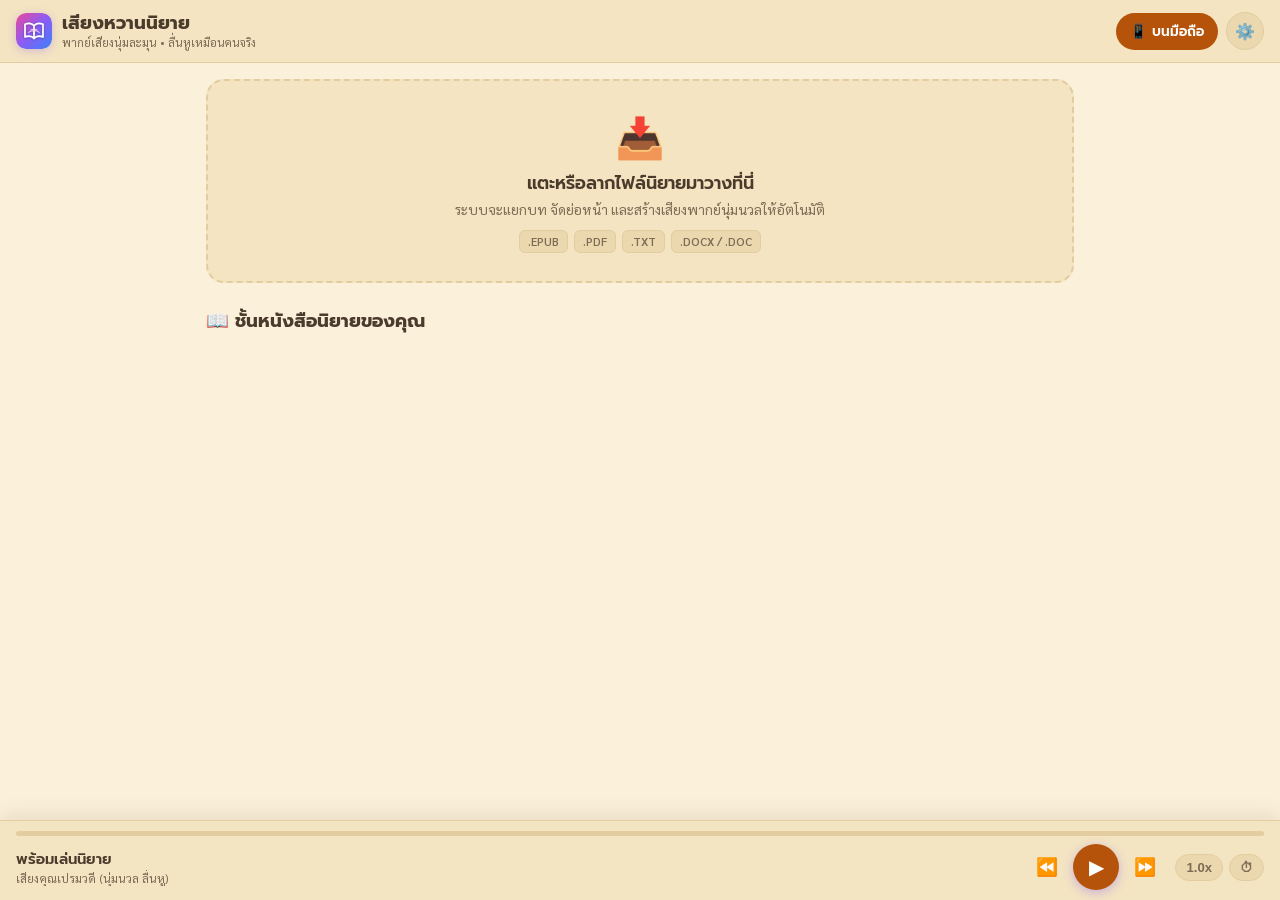
==== FOR_GITHUB_UPLOAD/static/index.html @ 051d332f "Upgrade service worker to v4 with network-first auto-update strategy" ====
<!DOCTYPE html>
<html lang="th">
<head>
  <meta charset="UTF-8">
  <meta name="viewport" content="width=device-width, initial-scale=1.0, maximum-scale=1.0, user-scalable=no, viewport-fit=cover">
  <title>เสียงหวานนิยาย - PWA Audio Novel Reader</title>

  <!-- PWA & Mobile Meta Tags -->
  <link rel="manifest" href="/static/manifest.json">
  <meta name="theme-color" content="#8b5cf6">
  <meta name="apple-mobile-web-app-capable" content="yes">
  <meta name="apple-mobile-web-app-status-bar-style" content="black-translucent">
  <meta name="apple-mobile-web-app-title" content="เสียงหวาน">
  <link rel="apple-touch-icon" href="/static/icons/icon.svg">
  <link rel="icon" type="image/svg+xml" href="/static/icons/icon.svg">

  <link rel="stylesheet" href="/static/css/style.css?v=4">
</head>
<body class="theme-sepia">

  <!-- App Header -->
  <header class="app-header">
    <div style="display: flex; align-items: center; gap: 8px;">
      <button id="btn-back" class="btn-icon" style="display: none;" title="กลับหน้ารายการ">
        ‹
      </button>
      <div class="brand" onclick="location.reload()">
        <img src="/static/icons/icon.svg" alt="Logo" class="brand-icon">
        <div class="brand-text">
          <h1>เสียงหวานนิยาย</h1>
          <p>พากย์เสียงนุ่มละมุน • ลื่นหูเหมือนคนจริง</p>
        </div>
      </div>
    </div>

    <div class="header-actions">
      <button id="btn-chapters" class="btn-icon" style="display: none;" title="สารบัญตอน">
        📑
      </button>
      <button id="btn-mobile" class="btn-pill" title="เปิดบน iPhone/Android">
        📱 บนมือถือ
      </button>
      <button id="btn-settings" class="btn-icon" title="ตั้งค่าเสียงและหน้าตา">
        ⚙️
      </button>
    </div>
  </header>

  <!-- Main Content Container -->
  <main class="container">

    <!-- PWA Install Tip Banner -->
    <div id="install-banner" class="install-banner" style="display: none;">
      <div class="install-text">
        <strong>ติดตั้งแอปลงในมือถือ</strong>
        <span>ฟังนิยายได้เต็มจอ ควบคุมผ่าน Lock Screen สบายตา</span>
      </div>
      <button id="btn-install-pwa" class="btn-install">ติดตั้งเลย</button>
    </div>

    <!-- VIEW 1: Novel Library -->
    <section id="view-library" class="view active">

      <!-- Continue Listening Hero Card -->
      <div id="continue-listening-card" class="continue-card" style="display: none;">
        <div style="flex: 1; min-width: 0; padding-right: 12px;">
          <span class="continue-badge">🎧 ฟังต่อจากเดิม</span>
          <div id="continue-novel-title" class="continue-novel-title" style="white-space: nowrap; overflow: hidden; text-overflow: ellipsis;">ชื่อนิยาย</div>
          <div id="continue-chapter-info" class="continue-chapter-info">ตอนที่ 1 &bull; ย่อหน้าที่ 1</div>
        </div>
        <button id="btn-continue-play" class="btn-continue-play">▶ ฟังต่อทันที</button>
      </div>
      
      <!-- Upload Card -->
      <div id="upload-card" class="upload-card">
        <div class="upload-icon">📥</div>
        <div class="upload-title">แตะหรือลากไฟล์นิยายมาวางที่นี่</div>
        <div class="upload-subtitle">ระบบจะแยกบท จัดย่อหน้า และสร้างเสียงพากย์นุ่มนวลให้อัตโนมัติ</div>
        <div class="upload-badges">
          <span class="badge">.EPUB</span>
          <span class="badge">.PDF</span>
          <span class="badge">.TXT</span>
          <span class="badge">.DOCX / .DOC</span>
        </div>
        <input type="file" id="file-upload-input" accept=".epub,.pdf,.txt,.docx,.doc,.md" style="display: none;">
      </div>

      <!-- Novels Grid -->
      <div class="section-header">
        <h2 class="section-title">📖 ชั้นหนังสือนิยายของคุณ</h2>
        <span id="library-count" style="font-size: 0.85rem; color: var(--text-muted);"></span>
      </div>
      <div id="novel-grid" class="novel-grid">
        <!-- Novel cards rendered via JS -->
      </div>
    </section>

    <!-- VIEW 2: Reader & Audio Player -->
    <section id="view-reader" class="view">
      <div class="reader-top-bar">
        <div style="flex: 1; min-width: 0;">
          <div id="reader-novel-title" class="reader-novel-title">ชื่อนิยาย</div>
          <div style="display: flex; align-items: center; gap: 8px; margin-top: 6px; flex-wrap: wrap;">
            <select id="reader-chapter-select" class="select-input" style="padding: 8px 14px; font-size: 0.95rem; font-weight: 700; font-family: var(--font-title); border-radius: 12px; max-width: 280px; cursor: pointer; border: 2px solid var(--primary); background: var(--surface); color: var(--text-main);">
              <!-- Chapter Options -->
            </select>
            <button id="btn-reader-chapters" class="btn-pill" style="font-size: 0.85rem; padding: 7px 12px; background: var(--primary-light); color: var(--primary); font-weight: 600; cursor: pointer; border: none;">
              📑 สารบัญทั้งหมด
            </button>
          </div>
          <h2 id="reader-chapter-title" class="reader-chapter-title" style="display: none;">ตอนที่ 1</h2>
        </div>
        <div class="reader-controls-row">
          <button id="btn-prev-chapter" class="btn-icon" title="ตอนก่อนหน้า">⏮</button>
          <button id="btn-next-chapter" class="btn-icon" title="ตอนถัดไป">⏭</button>
        </div>
      </div>

      <!-- Reading Content Box -->
      <div id="reader-content-box" class="reader-content-box">
        <!-- Paragraph items dynamically injected -->
      </div>
    </section>

  </main>

  <!-- Sticky Bottom Audio Player Bar -->
  <div id="bottom-player" class="bottom-player">
    <div id="player-progress-container" class="player-progress-container" title="แตะเพื่อเลื่อนตำแหน่ง">
      <div id="player-progress-bar" class="player-progress-bar"></div>
    </div>

    <div class="player-main-row">
      <div class="player-info">
        <div class="player-track-details">
          <div id="player-track-title" class="track-title">พร้อมเล่นนิยาย</div>
          <div id="player-track-subtitle" class="track-subtitle">เสียงคุณเปรมวดี (นุ่มนวล ลื่นหู)</div>
        </div>
      </div>

      <div class="player-buttons">
        <button id="btn-rewind" class="btn-player" title="ย้อน 15 วินาที / ย่อหน้าก่อน">⏪</button>
        <button id="btn-play" class="btn-play-large" title="เล่น / หยุด">
          <span id="btn-play-icon">▶</span>
        </button>
        <button id="btn-forward" class="btn-player" title="ไปข้างหน้า 15 วินาที / ย่อหน้าถัดไป">⏩</button>
      </div>

      <div style="display: flex; align-items: center; gap: 6px;">
        <button id="btn-speed" class="player-options-btn" title="ปรับความเร็วเสียงอ่าน">1.0x</button>
        <button id="btn-timer" class="player-options-btn" title="ตั้งเวลาปิด">⏱</button>
      </div>
    </div>
  </div>

  <!-- MODALS OVERLAY -->
  <div id="modal-overlay" class="modal-overlay">

    <!-- QR Code / Mobile Connection Modal -->
    <div id="modal-qr" class="modal-dialog" style="display: none;">
      <div class="modal-header">
        <h3 class="modal-title">📱 ใช้งานบน iPhone / Android</h3>
        <button class="modal-close">&times;</button>
      </div>
      <div class="qr-container">
        <p style="font-size: 0.9rem; margin-bottom: 12px; color: var(--text-muted);">
          เปิดกล้องบนมือถือ (ต่อ Wi-Fi เดียวกัน) แล้วสแกนเพื่อเปิดแอปได้ทันที:
        </p>
        <div class="qr-image">
          <img id="qr-image" src="" alt="QR Code" width="180" height="180">
        </div>
        <a id="qr-link" class="qr-link" href="#" target="_blank">http://...</a>
        <div style="text-align: left; font-size: 0.82rem; margin-top: 14px; color: var(--text-muted); line-height: 1.6;">
          <strong>💡 เคล็ดลับใช้งานแบบเต็มจอ (PWA):</strong><br>
          • <strong>iOS (Safari):</strong> แตะปุ่มแชร์ (Share) ➡️ เลือก <em>"Add to Home Screen" (เพิ่มไปยังหน้าจอโฮม)</em><br>
          • <strong>Android (Chrome):</strong> แตะจุดสามจุดบนขวา ➡️ เลือก <em>"Install App" (ติดตั้งแอป)</em><br>
          <em>*รองรับเล่นเสียงเมื่อปิดหน้าจอ หรือล็อกเครื่องได้เหมือน Spotify / Apple Podcasts เลยค่ะ</em>
        </div>
      </div>
    </div>

    <!-- Chapter List Modal -->
    <div id="modal-chapters" class="modal-dialog" style="display: none;">
      <div class="modal-header">
        <h3 class="modal-title">📑 สารบัญบทนิยาย</h3>
        <button class="modal-close">&times;</button>
      </div>
      <div id="chapter-list-container" style="max-height: 60vh; overflow-y: auto;">
        <!-- Chapter items -->
      </div>
    </div>

    <!-- Settings Modal -->
    <div id="modal-settings" class="modal-dialog" style="display: none;">
      <div class="modal-header">
        <h3 class="modal-title">⚙️ ตั้งค่าเสียงอ่านและหน้าตา</h3>
        <button class="modal-close">&times;</button>
      </div>

      <div class="form-group">
        <label class="form-label">🎙️ เลือกเสียงนักอ่าน (TTS Voice)</label>
        <select id="select-voice" class="select-input">
          <option value="th-TH-PremwadeeNeural">เปรมวดี (หญิง - นุ่มนวล ละมุน ลื่นหูที่สุด ⭐)</option>
          <option value="th-TH-NiwatNeural">นิวัฒน์ (ชาย - อบอุ่น ทรงพลัง)</option>
        </select>
        <small style="color: var(--text-muted); font-size: 0.75rem; margin-top: 4px; display: block;">
          *ขับเคลื่อนด้วย Microsoft Edge Neural TTS จำลองจังหวะเว้นวรรคและการหายใจได้เหมือนมนุษย์
        </small>
      </div>

      <div class="form-group">
        <label class="form-label">🎨 โทนสีสบายตา (Theme)</label>
        <div class="theme-selector">
          <div class="theme-btn" data-theme="theme-sepia">
            <div class="theme-circle" style="background: #fbf0d9;"></div>
            <span>ถนอมสายตา</span>
          </div>
          <div class="theme-btn" data-theme="theme-dark">
            <div class="theme-circle" style="background: #1e293b;"></div>
            <span>โหมดมืด</span>
          </div>
          <div class="theme-btn" data-theme="theme-oled">
            <div class="theme-circle" style="background: #000000;"></div>
            <span>ดำสนิท</span>
          </div>
          <div class="theme-btn" data-theme="">
            <div class="theme-circle" style="background: #ffffff;"></div>
            <span>สว่าง</span>
          </div>
        </div>
      </div>

      <div class="form-group">
        <label class="form-label">🔤 ขนาดตัวอักษรเนื้อเรื่อง</label>
        <div style="display: flex; align-items: center; justify-content: space-between; gap: 12px;">
          <button id="btn-font-decrease" class="btn-pill" style="background: var(--surface-hover); color: var(--text-main); border: 1px solid var(--border-color);">A- เล็กลง</button>
          <span style="font-size: 0.9rem; color: var(--text-muted);">ปรับขนาดตามชอบ</span>
          <button id="btn-font-increase" class="btn-pill" style="background: var(--surface-hover); color: var(--text-main); border: 1px solid var(--border-color);">A+ ใหญ่ขึ้น</button>
        </div>
      </div>

      <div class="form-group" style="border-top: 1px solid var(--border-color); padding-top: 16px; margin-top: 16px;">
        <label style="display: flex; align-items: center; justify-content: space-between; cursor: pointer;">
          <div>
            <div style="font-weight: 600; font-size: 0.92rem;">⚡ เปิดแอปแล้วอ่านต่ออัตโนมัติ</div>
            <div style="font-size: 0.75rem; color: var(--text-muted); margin-top: 2px;">จำจุดล่าสุดที่ฟังค้างไว้ และเปิดหน้าเล่นต่อให้ทันที</div>
          </div>
          <input type="checkbox" id="toggle-auto-resume" style="width: 20px; height: 20px; accent-color: var(--primary); cursor: pointer;">
        </label>
      </div>

      <div class="form-group" style="border-top: 1px solid var(--border-color); padding-top: 16px; margin-top: 16px;">
        <label class="form-label">💾 จัดการพื้นที่แคชเสียง (Audio Cache)</label>
        <div style="display: flex; align-items: center; justify-content: space-between; gap: 10px;">
          <span id="cache-size-text" style="font-size: 0.85rem; color: var(--text-muted);">คำนวณพื้นที่...</span>
          <button id="btn-clear-cache" class="btn-pill" style="background: #ef4444; color: white;">🗑️ ล้างแคชเสียง</button>
        </div>
        <small style="color: var(--text-muted); font-size: 0.74rem; margin-top: 6px; display: block;">
          *ลบไฟล์เสียงที่เคยบันทึกไว้เพื่อคืนพื้นที่ความจำให้เครื่อง
        </small>
      </div>
    </div>

    <!-- Sleep Timer Modal -->
    <div id="modal-timer" class="modal-dialog" style="display: none;">
      <div class="modal-header">
        <h3 class="modal-title">⏱️ ตั้งเวลาปิดอัตโนมัติ (Sleep Timer)</h3>
        <button class="modal-close">&times;</button>
      </div>
      <p style="font-size: 0.85rem; color: var(--text-muted); margin-bottom: 16px;">
        เหมาะสำหรับฟังก่อนนอน เมื่อถึงเวลาเสียงจะค่อยๆ หยุดลงโดยอัตโนมัติ
      </p>
      <div style="display: grid; grid-template-columns: 1fr 1fr; gap: 10px;">
        <button class="btn-pill timer-preset-btn" data-time="15" style="justify-content: center; background: var(--surface-hover); color: var(--text-main); border: 1px solid var(--border-color);">15 นาที</button>
        <button class="btn-pill timer-preset-btn" data-time="30" style="justify-content: center; background: var(--surface-hover); color: var(--text-main); border: 1px solid var(--border-color);">30 นาที</button>
        <button class="btn-pill timer-preset-btn" data-time="45" style="justify-content: center; background: var(--surface-hover); color: var(--text-main); border: 1px solid var(--border-color);">45 นาที</button>
        <button class="btn-pill timer-preset-btn" data-time="60" style="justify-content: center; background: var(--surface-hover); color: var(--text-main); border: 1px solid var(--border-color);">60 นาที</button>
        <button class="btn-pill timer-preset-btn" data-time="chapter" style="grid-column: 1 / -1; justify-content: center; background: var(--primary-light); color: var(--primary);">เมื่อจบตอนปัจจุบัน</button>
        <button class="btn-pill timer-preset-btn" data-time="0" style="grid-column: 1 / -1; justify-content: center; background: none; color: var(--text-muted);">ยกเลิกตัวจับเวลา</button>
      </div>
    </div>

  </div>

  <script src="/static/js/app.js?v=4"></script>
</body>
</html>
---- static/css/style.css ----
@import url('https://fonts.googleapis.com/css2?family=Prompt:wght@300;400;500;600;700&family=Sarabun:wght@300;400;500;600&display=swap');

:root {
  --bg-color: #f8fafc;
  --surface-color: #ffffff;
  --surface-hover: #f1f5f9;
  --text-main: #1e293b;
  --text-muted: #64748b;
  --border-color: #e2e8f0;
  --primary: #8b5cf6;
  --primary-hover: #7c3aed;
  --primary-light: #ede9fe;
  --accent: #ec4899;
  --highlight-bg: #fef08a;
  --highlight-border: #eab308;
  --highlight-text: #854d0e;
  --player-bg: rgba(255, 255, 255, 0.95);
  --player-shadow: 0 -4px 20px rgba(0, 0, 0, 0.08);
  --font-family: 'Sarabun', -apple-system, BlinkMacSystemFont, sans-serif;
  --font-title: 'Prompt', -apple-system, BlinkMacSystemFont, sans-serif;
}

/* Sepia Theme (Paper / Eye protection) */
body.theme-sepia {
  --bg-color: #fbf0d9;
  --surface-color: #f4e4c1;
  --surface-hover: #ebd8af;
  --text-main: #4a3b2c;
  --text-muted: #7d6b56;
  --border-color: #e2cca0;
  --primary: #b45309;
  --primary-hover: #92400e;
  --primary-light: #fef3c7;
  --highlight-bg: #fed7aa;
  --highlight-border: #f97316;
  --highlight-text: #7c2d12;
  --player-bg: rgba(244, 228, 193, 0.96);
  --player-shadow: 0 -4px 20px rgba(74, 59, 44, 0.12);
}

/* Dark Theme */
body.theme-dark {
  --bg-color: #0f172a;
  --surface-color: #1e293b;
  --surface-hover: #334155;
  --text-main: #f1f5f9;
  --text-muted: #94a3b8;
  --border-color: #334155;
  --primary: #a855f7;
  --primary-hover: #9333ea;
  --primary-light: #3b0764;
  --highlight-bg: rgba(168, 85, 247, 0.2);
  --highlight-border: #a855f7;
  --highlight-text: #f3e8ff;
  --player-bg: rgba(30, 41, 59, 0.95);
  --player-shadow: 0 -4px 20px rgba(0, 0, 0, 0.4);
}

/* OLED Midnight Theme */
body.theme-oled {
  --bg-color: #000000;
  --surface-color: #121212;
  --surface-hover: #1e1e1e;
  --text-main: #e2e8f0;
  --text-muted: #888888;
  --border-color: #27272a;
  --primary: #c084fc;
  --primary-hover: #a855f7;
  --primary-light: #2e1065;
  --highlight-bg: rgba(192, 132, 252, 0.15);
  --highlight-border: #c084fc;
  --highlight-text: #fae8ff;
  --player-bg: rgba(18, 18, 18, 0.97);
  --player-shadow: 0 -4px 25px rgba(0, 0, 0, 0.6);
}

* {
  box-sizing: border-box;
  margin: 0;
  padding: 0;
  -webkit-tap-highlight-color: transparent;
}

body {
  font-family: var(--font-family);
  background-color: var(--bg-color);
  color: var(--text-main);
  min-height: 100vh;
  display: flex;
  flex-direction: column;
  transition: background-color 0.25s ease, color 0.25s ease;
  padding-bottom: calc(90px + env(safe-area-inset-bottom, 16px));
}

/* Header */
.app-header {
  position: sticky;
  top: 0;
  z-index: 40;
  background-color: var(--surface-color);
  border-bottom: 1px solid var(--border-color);
  backdrop-filter: blur(16px);
  -webkit-backdrop-filter: blur(16px);
  padding-top: calc(12px + env(safe-area-inset-top, 0px));
  padding-bottom: 12px;
  padding-left: calc(16px + env(safe-area-inset-left, 0px));
  padding-right: calc(16px + env(safe-area-inset-right, 0px));
  display: flex;
  align-items: center;
  justify-content: space-between;
  gap: 12px;
}

.brand {
  display: flex;
  align-items: center;
  gap: 10px;
  cursor: pointer;
  text-decoration: none;
}

.brand-icon {
  width: 36px;
  height: 36px;
  border-radius: 10px;
  box-shadow: 0 2px 8px rgba(139, 92, 246, 0.3);
}

.brand-text h1 {
  font-family: var(--font-title);
  font-size: 1.15rem;
  font-weight: 700;
  color: var(--text-main);
  line-height: 1.2;
}

.brand-text p {
  font-size: 0.72rem;
  color: var(--text-muted);
}

.header-actions {
  display: flex;
  align-items: center;
  gap: 8px;
}

.btn-icon {
  background: var(--surface-hover);
  border: 1px solid var(--border-color);
  color: var(--text-main);
  width: 38px;
  height: 38px;
  border-radius: 50%;
  display: flex;
  align-items: center;
  justify-content: center;
  cursor: pointer;
  transition: all 0.2s ease;
  font-size: 1rem;
}

.btn-icon:hover {
  background: var(--primary-light);
  color: var(--primary);
  border-color: var(--primary);
}

.btn-pill {
  background: var(--primary);
  color: #ffffff;
  border: none;
  border-radius: 20px;
  padding: 8px 14px;
  font-family: var(--font-title);
  font-size: 0.85rem;
  font-weight: 600;
  display: inline-flex;
  align-items: center;
  gap: 6px;
  cursor: pointer;
  transition: transform 0.15s ease, background 0.2s ease;
}

.btn-pill:hover {
  background: var(--primary-hover);
  transform: translateY(-1px);
}

.btn-pill:active {
  transform: scale(0.97);
}

/* Container */
.container {
  width: 100%;
  max-width: 900px;
  margin: 0 auto;
  padding: 16px;
}

/* PWA Install Banner */
.install-banner {
  background: linear-gradient(135deg, #8b5cf6, #ec4899);
  color: white;
  border-radius: 16px;
  padding: 14px 18px;
  margin-bottom: 20px;
  display: flex;
  align-items: center;
  justify-content: space-between;
  gap: 12px;
  box-shadow: 0 4px 15px rgba(139, 92, 246, 0.25);
}

/* Continue Listening Hero Card */
.continue-card {
  background: linear-gradient(135deg, #4f46e5, #7c3aed, #db2777);
  color: white;
  border-radius: 18px;
  padding: 16px 20px;
  margin-bottom: 20px;
  display: flex;
  align-items: center;
  justify-content: space-between;
  gap: 16px;
  box-shadow: 0 8px 24px rgba(124, 58, 237, 0.25);
  animation: fadeIn 0.3s ease;
}

.continue-badge {
  font-size: 0.75rem;
  font-weight: 700;
  background: rgba(255, 255, 255, 0.2);
  padding: 3px 8px;
  border-radius: 6px;
  display: inline-block;
  margin-bottom: 6px;
}

.continue-novel-title {
  font-family: var(--font-title);
  font-size: 1.1rem;
  font-weight: 700;
  line-height: 1.3;
  margin-bottom: 2px;
}

.continue-chapter-info {
  font-size: 0.85rem;
  opacity: 0.9;
}

.btn-continue-play {
  background: white;
  color: #6d28d9;
  font-family: var(--font-title);
  font-size: 0.95rem;
  font-weight: 700;
  padding: 10px 20px;
  border-radius: 24px;
  border: none;
  cursor: pointer;
  white-space: nowrap;
  box-shadow: 0 4px 12px rgba(0, 0, 0, 0.15);
  transition: transform 0.15s ease, background 0.15s ease;
}

.btn-continue-play:hover {
  transform: scale(1.04);
  background: #fdf4ff;
}

.btn-continue-play:active {
  transform: scale(0.96);
}

@keyframes fadeIn {
  from { opacity: 0; transform: translateY(-6px); }
  to { opacity: 1; transform: translateY(0); }
}

.install-text {
  font-size: 0.9rem;
}

.install-text strong {
  display: block;
  font-family: var(--font-title);
  font-size: 1rem;
  margin-bottom: 2px;
}

.btn-install {
  background: white;
  color: #7c3aed;
  font-weight: 700;
  padding: 8px 16px;
  border-radius: 20px;
  border: none;
  cursor: pointer;
  white-space: nowrap;
}

/* Views */
.view {
  display: none;
}

.view.active {
  display: block;
}

/* Upload Card */
.upload-card {
  background: var(--surface-color);
  border: 2px dashed var(--border-color);
  border-radius: 18px;
  padding: 28px 20px;
  text-align: center;
  cursor: pointer;
  transition: all 0.2s ease;
  margin-bottom: 24px;
}

.upload-card:hover, .upload-card.dragover {
  border-color: var(--primary);
  background: var(--surface-hover);
  transform: translateY(-2px);
}

.upload-icon {
  font-size: 2.5rem;
  margin-bottom: 8px;
}

.upload-title {
  font-family: var(--font-title);
  font-size: 1.1rem;
  font-weight: 600;
  margin-bottom: 4px;
}

.upload-subtitle {
  font-size: 0.85rem;
  color: var(--text-muted);
}

.upload-badges {
  display: flex;
  flex-wrap: wrap;
  justify-content: center;
  gap: 6px;
  margin-top: 12px;
}

.badge {
  background: var(--surface-hover);
  border: 1px solid var(--border-color);
  color: var(--text-muted);
  font-size: 0.72rem;
  font-weight: 600;
  padding: 3px 8px;
  border-radius: 6px;
}

/* Section Header */
.section-header {
  display: flex;
  align-items: center;
  justify-content: space-between;
  margin-bottom: 14px;
}

.section-title {
  font-family: var(--font-title);
  font-size: 1.15rem;
  font-weight: 700;
  display: flex;
  align-items: center;
  gap: 8px;
}

/* Novel Cards Grid */
.novel-grid {
  display: grid;
  grid-template-columns: repeat(auto-fill, minmax(260px, 1fr));
  gap: 16px;
}

.novel-card {
  background: var(--surface-color);
  border: 1px solid var(--border-color);
  border-radius: 16px;
  padding: 16px;
  display: flex;
  flex-direction: column;
  justify-content: space-between;
  gap: 12px;
  cursor: pointer;
  transition: transform 0.2s ease, box-shadow 0.2s ease, border-color 0.2s ease;
}

.novel-card:hover {
  transform: translateY(-3px);
  border-color: var(--primary);
  box-shadow: 0 8px 24px rgba(0, 0, 0, 0.06);
}

.novel-card-header {
  display: flex;
  align-items: flex-start;
  gap: 12px;
}

.novel-badge-type {
  font-size: 0.68rem;
  font-weight: 600;
  padding: 2px 7px;
  border-radius: 4px;
  background: var(--primary-light);
  color: var(--primary);
  display: inline-block;
  margin-bottom: 4px;
}

.novel-cover-icon {
  width: 44px;
  height: 56px;
  background: linear-gradient(135deg, var(--primary), var(--accent));
  border-radius: 8px;
  display: flex;
  align-items: center;
  justify-content: center;
  color: white;
  font-size: 1.4rem;
  flex-shrink: 0;
  box-shadow: 0 3px 8px rgba(0,0,0,0.15);
}

.novel-info h3 {
  font-family: var(--font-title);
  font-size: 0.98rem;
  font-weight: 600;
  line-height: 1.35;
  margin-bottom: 4px;
  display: -webkit-box;
  -webkit-line-clamp: 2;
  -webkit-box-orient: vertical;
  overflow: hidden;
}

.novel-meta {
  font-size: 0.78rem;
  color: var(--text-muted);
}

.novel-bookmark-indicator {
  font-size: 0.75rem;
  color: var(--primary);
  font-weight: 600;
  display: flex;
  align-items: center;
  gap: 4px;
  background: var(--surface-hover);
  padding: 4px 8px;
  border-radius: 8px;
}

/* Reader View */
.reader-top-bar {
  display: flex;
  align-items: center;
  justify-content: space-between;
  margin-bottom: 16px;
  padding-bottom: 12px;
  border-bottom: 1px solid var(--border-color);
  flex-wrap: wrap;
  gap: 8px;
}

.reader-novel-title {
  font-family: var(--font-title);
  font-size: 1rem;
  font-weight: 600;
  color: var(--text-muted);
}

.reader-chapter-title {
  font-family: var(--font-title);
  font-size: 1.35rem;
  font-weight: 700;
  color: var(--text-main);
  line-height: 1.3;
}

.reader-controls-row {
  display: flex;
  align-items: center;
  gap: 8px;
}

.reader-content-box {
  background: var(--surface-color);
  border-radius: 18px;
  padding: 24px 20px;
  box-shadow: 0 2px 12px rgba(0, 0, 0, 0.03);
  min-height: 60vh;
}

.paragraph-item {
  font-size: 1.15rem;
  line-height: 1.85;
  margin-bottom: 18px;
  padding: 10px 14px;
  border-radius: 12px;
  cursor: pointer;
  transition: all 0.2s ease;
  border-left: 3px solid transparent;
  user-select: text;
}

.paragraph-item:hover {
  background: var(--surface-hover);
}

.paragraph-item.active {
  background: var(--highlight-bg);
  border-left: 4px solid var(--highlight-border);
  color: var(--highlight-text);
  font-weight: 500;
  box-shadow: 0 2px 10px rgba(0, 0, 0, 0.04);
}

/* Bottom Player Bar */
.bottom-player {
  position: fixed;
  bottom: 0;
  left: 0;
  right: 0;
  z-index: 50;
  background: var(--player-bg);
  border-top: 1px solid var(--border-color);
  backdrop-filter: blur(16px);
  padding: 10px 16px;
  padding-bottom: calc(10px + env(safe-area-inset-bottom, 12px));
  box-shadow: var(--player-shadow);
  display: flex;
  flex-direction: column;
  gap: 8px;
}

.player-progress-container {
  width: 100%;
  height: 5px;
  background: var(--border-color);
  border-radius: 3px;
  cursor: pointer;
  position: relative;
  overflow: hidden;
}

.player-progress-bar {
  height: 100%;
  width: 0%;
  background: linear-gradient(90deg, var(--primary), var(--accent));
  border-radius: 3px;
  transition: width 0.15s linear;
}

.player-main-row {
  display: flex;
  align-items: center;
  justify-content: space-between;
  gap: 12px;
}

.player-info {
  display: flex;
  align-items: center;
  gap: 10px;
  min-width: 0;
  flex: 1;
}

.player-track-details {
  min-width: 0;
}

.player-track-details .track-title {
  font-family: var(--font-title);
  font-size: 0.92rem;
  font-weight: 600;
  white-space: nowrap;
  overflow: hidden;
  text-overflow: ellipsis;
}

.player-track-details .track-subtitle {
  font-size: 0.74rem;
  color: var(--text-muted);
  white-space: nowrap;
  overflow: hidden;
  text-overflow: ellipsis;
}

.player-buttons {
  display: flex;
  align-items: center;
  gap: 8px;
}

.btn-player {
  background: none;
  border: none;
  color: var(--text-main);
  cursor: pointer;
  font-size: 1.1rem;
  width: 36px;
  height: 36px;
  border-radius: 50%;
  display: flex;
  align-items: center;
  justify-content: center;
  transition: background 0.15s ease;
}

.btn-player:hover {
  background: var(--surface-hover);
}

.btn-play-large {
  background: var(--primary);
  color: white;
  width: 46px;
  height: 46px;
  border-radius: 50%;
  border: none;
  cursor: pointer;
  display: flex;
  align-items: center;
  justify-content: center;
  font-size: 1.25rem;
  box-shadow: 0 3px 12px rgba(139, 92, 246, 0.4);
  transition: transform 0.15s ease, background 0.15s ease;
}

.btn-play-large:active {
  transform: scale(0.92);
}

.player-options-btn {
  display: flex;
  align-items: center;
  gap: 4px;
  font-size: 0.82rem;
  font-weight: 600;
  color: var(--text-muted);
  background: var(--surface-hover);
  border: 1px solid var(--border-color);
  padding: 5px 10px;
  border-radius: 14px;
  cursor: pointer;
}

/* Modals */
.modal-overlay {
  position: fixed;
  inset: 0;
  background: rgba(0, 0, 0, 0.6);
  backdrop-filter: blur(4px);
  z-index: 100;
  display: flex;
  align-items: center;
  justify-content: center;
  padding: 16px;
  opacity: 0;
  pointer-events: none;
  transition: opacity 0.2s ease;
}

.modal-overlay.active {
  opacity: 1;
  pointer-events: auto;
}

.modal-dialog {
  background: var(--surface-color);
  border: 1px solid var(--border-color);
  border-radius: 20px;
  width: 100%;
  max-width: 440px;
  max-height: 85vh;
  overflow-y: auto;
  padding: 24px;
  box-shadow: 0 20px 40px rgba(0, 0, 0, 0.25);
  transform: translateY(20px);
  transition: transform 0.2s ease;
}

.modal-overlay.active .modal-dialog {
  transform: translateY(0);
}

.modal-header {
  display: flex;
  align-items: center;
  justify-content: space-between;
  margin-bottom: 18px;
}

.modal-title {
  font-family: var(--font-title);
  font-size: 1.2rem;
  font-weight: 700;
}

.modal-close {
  background: none;
  border: none;
  color: var(--text-muted);
  font-size: 1.4rem;
  cursor: pointer;
}

/* Chapter Drawer / List */
.chapter-list-item {
  padding: 12px 14px;
  border-radius: 10px;
  cursor: pointer;
  display: flex;
  align-items: center;
  justify-content: space-between;
  margin-bottom: 4px;
  transition: background 0.15s ease;
  font-size: 0.95rem;
}

.chapter-list-item:hover {
  background: var(--surface-hover);
}

.chapter-list-item.active {
  background: var(--primary-light);
  color: var(--primary);
  font-weight: 600;
}

/* QR Code Display */
.qr-container {
  display: flex;
  flex-direction: column;
  align-items: center;
  justify-content: center;
  padding: 16px 0;
  text-align: center;
}

.qr-image {
  background: white;
  padding: 16px;
  border-radius: 16px;
  box-shadow: 0 4px 16px rgba(0, 0, 0, 0.1);
  margin-bottom: 14px;
}

.qr-link {
  font-family: monospace;
  background: var(--surface-hover);
  padding: 8px 14px;
  border-radius: 8px;
  font-size: 1rem;
  color: var(--primary);
  font-weight: 600;
  user-select: all;
  margin-bottom: 8px;
  word-break: break-all;
}

/* Settings Form */
.form-group {
  margin-bottom: 18px;
}

.form-label {
  display: block;
  font-family: var(--font-title);
  font-size: 0.9rem;
  font-weight: 600;
  margin-bottom: 8px;
}

.select-input, .range-input {
  width: 100%;
  padding: 10px 14px;
  border-radius: 12px;
  border: 1px solid var(--border-color);
  background: var(--surface-hover);
  color: var(--text-main);
  font-family: var(--font-family);
  font-size: 0.95rem;
  outline: none;
}

.theme-selector {
  display: grid;
  grid-template-columns: repeat(4, 1fr);
  gap: 8px;
}

.theme-btn {
  padding: 10px 4px;
  border-radius: 10px;
  border: 1px solid var(--border-color);
  text-align: center;
  font-size: 0.8rem;
  font-weight: 600;
  cursor: pointer;
  display: flex;
  flex-direction: column;
  align-items: center;
  gap: 4px;
}

.theme-btn.active {
  border-color: var(--primary);
  outline: 2px solid var(--primary);
}

.theme-circle {
  width: 22px;
  height: 22px;
  border-radius: 50%;
  border: 1px solid #ccc;
}

/* Spinner */
.spinner {
  width: 24px;
  height: 24px;
  border: 3px solid rgba(255, 255, 255, 0.3);
  border-radius: 50%;
  border-top-color: white;
  animation: spin 0.8s ease-in-out infinite;
  display: inline-block;
}

@keyframes spin {
  to { transform: rotate(360deg); }
}

/* Mobile Responsiveness */
@media (max-width: 640px) {
  .app-header {
    padding-top: calc(10px + env(safe-area-inset-top, 0px));
    padding-bottom: 10px;
    padding-left: calc(12px + env(safe-area-inset-left, 0px));
    padding-right: calc(12px + env(safe-area-inset-right, 0px));
  }
  #btn-mobile {
    display: none !important;
  }
  .brand-text p {
    display: none;
  }
  .container {
    padding: 12px;
    padding-left: calc(12px + env(safe-area-inset-left, 0px));
    padding-right: calc(12px + env(safe-area-inset-right, 0px));
  }
  .novel-grid {
    grid-template-columns: 1fr;
  }
  .paragraph-item {
    font-size: 1.05rem;
    line-height: 1.75;
    padding: 8px 10px;
  }
}
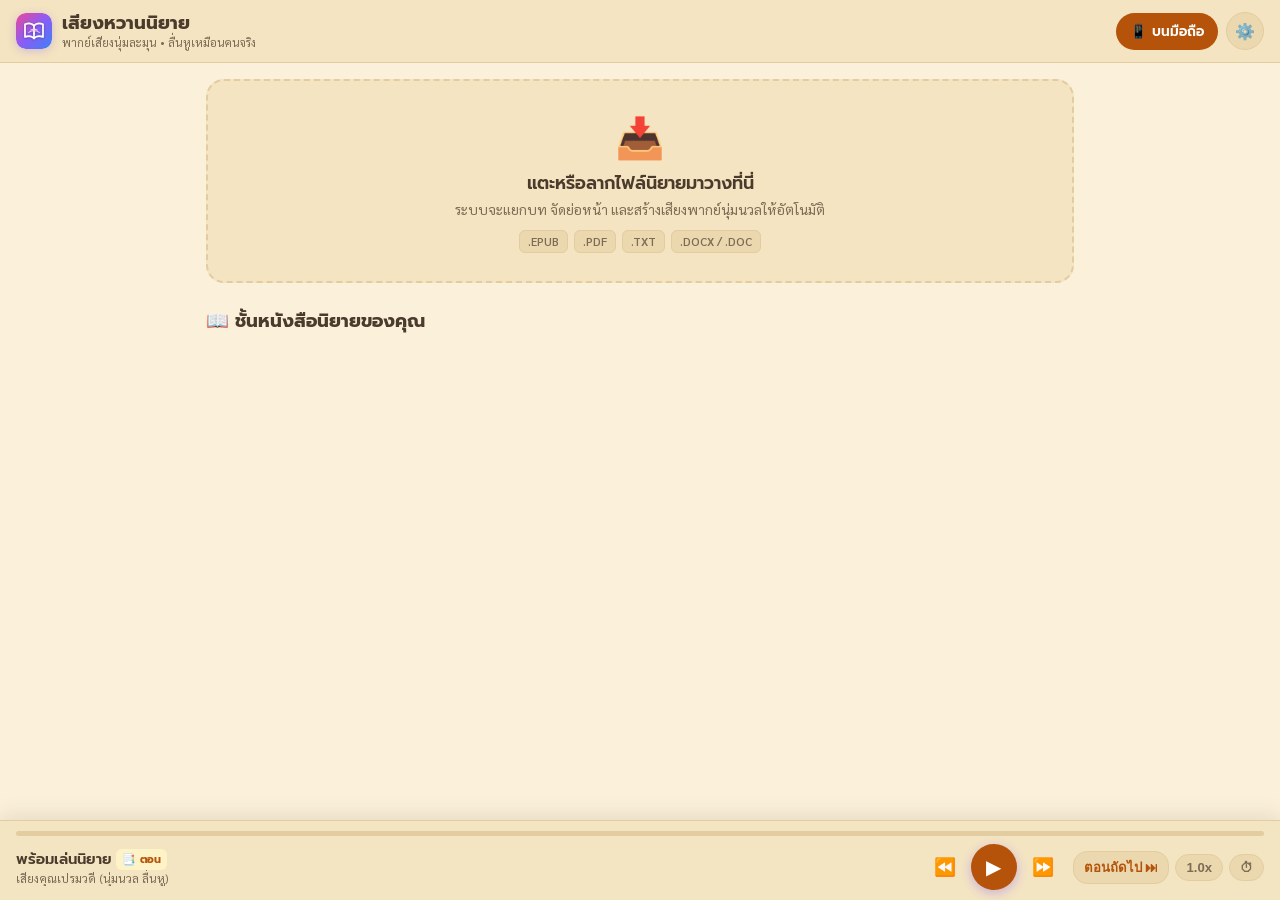
==== commit 3948ea04: "Add bottom chapter switch button, chapter end navigation, and read checkmarks in TOC" ====
--- a/FOR_GITHUB_UPLOAD/static/index.html
+++ b/FOR_GITHUB_UPLOAD/static/index.html
@@ -14,7 +14,7 @@
   <link rel="apple-touch-icon" href="/static/icons/icon.svg">
   <link rel="icon" type="image/svg+xml" href="/static/icons/icon.svg">
 
-  <link rel="stylesheet" href="/static/css/style.css?v=4">
+  <link rel="stylesheet" href="/static/css/style.css?v=9">
 </head>
 <body class="theme-sepia">
 
@@ -131,9 +131,12 @@
     </div>
 
     <div class="player-main-row">
-      <div class="player-info">
+      <div class="player-info" id="player-track-info-btn" style="cursor: pointer;" title="แตะเพื่อเปิดสารบัญตอน">
         <div class="player-track-details">
-          <div id="player-track-title" class="track-title">พร้อมเล่นนิยาย</div>
+          <div id="player-track-title" class="track-title" style="display: flex; align-items: center; gap: 4px;">
+            <span id="player-track-title-text">พร้อมเล่นนิยาย</span>
+            <span class="player-ch-badge">📑 ตอน</span>
+          </div>
           <div id="player-track-subtitle" class="track-subtitle">เสียงคุณเปรมวดี (นุ่มนวล ลื่นหู)</div>
         </div>
       </div>
@@ -147,6 +150,10 @@
       </div>
 
       <div style="display: flex; align-items: center; gap: 6px;">
+        <button id="btn-player-next-ch" class="player-options-btn" title="ข้ามไปตอนถัดไป" style="font-weight: 700; color: var(--primary);">
+          <span class="btn-text-full">ตอนถัดไป ⏭</span>
+          <span class="btn-text-short">⏭ ตอน</span>
+        </button>
         <button id="btn-speed" class="player-options-btn" title="ปรับความเร็วเสียงอ่าน">1.0x</button>
         <button id="btn-timer" class="player-options-btn" title="ตั้งเวลาปิด">⏱</button>
       </div>
@@ -200,8 +207,9 @@
       <div class="form-group">
         <label class="form-label">🎙️ เลือกเสียงนักอ่าน (TTS Voice)</label>
         <select id="select-voice" class="select-input">
-          <option value="th-TH-PremwadeeNeural">เปรมวดี (หญิง - นุ่มนวล ละมุน ลื่นหูที่สุด ⭐)</option>
-          <option value="th-TH-NiwatNeural">นิวัฒน์ (ชาย - อบอุ่น ทรงพลัง)</option>
+          <option value="th-male">⚡ 1. ชายล้วน (นิวัฒน์ • เสียงอบอุ่น ลื่นไหลเร็วที่สุด ไม่หน่วง)</option>
+          <option value="th-female-tuned">🌸 2. หญิงล้วน แบบปรับคีย์ (เสียงหญิงนุ่ม ไม่สะดุด ไม่สลับเพศ ⭐)</option>
+          <option value="th-female-premwadee">💖 3. หญิงล้วนแบบเปรมวดี (เสียงหวานต้นฉบับ 100% เปรมวดีแท้)</option>
         </select>
         <small style="color: var(--text-muted); font-size: 0.75rem; margin-top: 4px; display: block;">
           *ขับเคลื่อนด้วย Microsoft Edge Neural TTS จำลองจังหวะเว้นวรรคและการหายใจได้เหมือนมนุษย์
@@ -282,6 +290,6 @@
 
   </div>
 
-  <script src="/static/js/app.js?v=4"></script>
+  <script src="/static/js/app.js?v=9"></script>
 </body>
 </html>
--- a/static/css/style.css
+++ b/static/css/style.css
@@ -744,6 +744,151 @@
   background: var(--primary-light);
   color: var(--primary);
   font-weight: 600;
+}
+
+.chapter-list-item.is-read {
+  opacity: 0.88;
+}
+
+/* Chapter Read Checkmarks & Badges */
+.ch-check-icon {
+  width: 22px;
+  height: 22px;
+  border-radius: 50%;
+  display: inline-flex;
+  align-items: center;
+  justify-content: center;
+  font-size: 0.82rem;
+  font-weight: 700;
+  border: 1.5px solid var(--border-color);
+  color: transparent;
+  flex-shrink: 0;
+  transition: all 0.2s ease;
+  cursor: pointer;
+}
+
+.ch-check-icon:hover {
+  transform: scale(1.1);
+}
+
+.ch-check-icon.checked {
+  background: #10b981;
+  border-color: #10b981;
+  color: #ffffff;
+}
+
+.ch-badge-read {
+  font-size: 0.72rem;
+  font-weight: 600;
+  color: #10b981;
+  background: rgba(16, 185, 129, 0.12);
+  padding: 2px 7px;
+  border-radius: 8px;
+  white-space: nowrap;
+}
+
+.ch-badge-active {
+  font-size: 0.72rem;
+  font-weight: 700;
+  color: var(--primary);
+  background: var(--primary-light);
+  padding: 2px 7px;
+  border-radius: 8px;
+  white-space: nowrap;
+}
+
+/* Chapter End Navigation Card */
+.chapter-end-nav {
+  margin: 32px 0 24px 0;
+  padding: 22px 16px;
+  background: var(--surface-color);
+  border: 1px solid var(--border-color);
+  border-radius: 18px;
+  text-align: center;
+  box-shadow: 0 3px 14px rgba(0, 0, 0, 0.04);
+}
+
+.chapter-end-nav-title {
+  font-family: var(--font-title);
+  font-size: 1.05rem;
+  font-weight: 700;
+  color: var(--text-main);
+  margin-bottom: 16px;
+}
+
+.chapter-end-nav-buttons {
+  display: flex;
+  align-items: center;
+  justify-content: center;
+  gap: 10px;
+  flex-wrap: wrap;
+}
+
+.btn-chapter-nav {
+  padding: 10px 16px;
+  font-size: 0.92rem;
+  font-weight: 600;
+  font-family: var(--font-body);
+  border-radius: 12px;
+  cursor: pointer;
+  border: 1px solid var(--border-color);
+  background: var(--surface-hover);
+  color: var(--text-main);
+  transition: all 0.15s ease;
+  display: inline-flex;
+  align-items: center;
+  gap: 6px;
+}
+
+.btn-chapter-nav:hover {
+  background: var(--border-color);
+}
+
+.btn-chapter-nav:disabled {
+  opacity: 0.4;
+  cursor: not-allowed;
+}
+
+.btn-chapter-nav-primary {
+  background: var(--primary);
+  color: white;
+  border-color: var(--primary);
+  box-shadow: 0 2px 8px rgba(139, 92, 246, 0.3);
+}
+
+.btn-chapter-nav-primary:hover {
+  filter: brightness(1.1);
+}
+
+.btn-chapter-nav-toc {
+  background: var(--primary-light);
+  color: var(--primary);
+  border-color: transparent;
+}
+
+/* Player Chapter Badge & Responsive Text */
+.player-ch-badge {
+  font-size: 0.68rem;
+  background: var(--primary-light);
+  color: var(--primary);
+  padding: 2px 6px;
+  border-radius: 6px;
+  font-weight: 700;
+  white-space: nowrap;
+  letter-spacing: -0.2px;
+}
+
+.btn-text-short {
+  display: none;
+}
+
+@media (max-width: 640px) {
+  .btn-text-full {
+    display: none;
+  }
+  .btn-text-short {
+    display: inline;
+  }
 }
 
 /* QR Code Display */
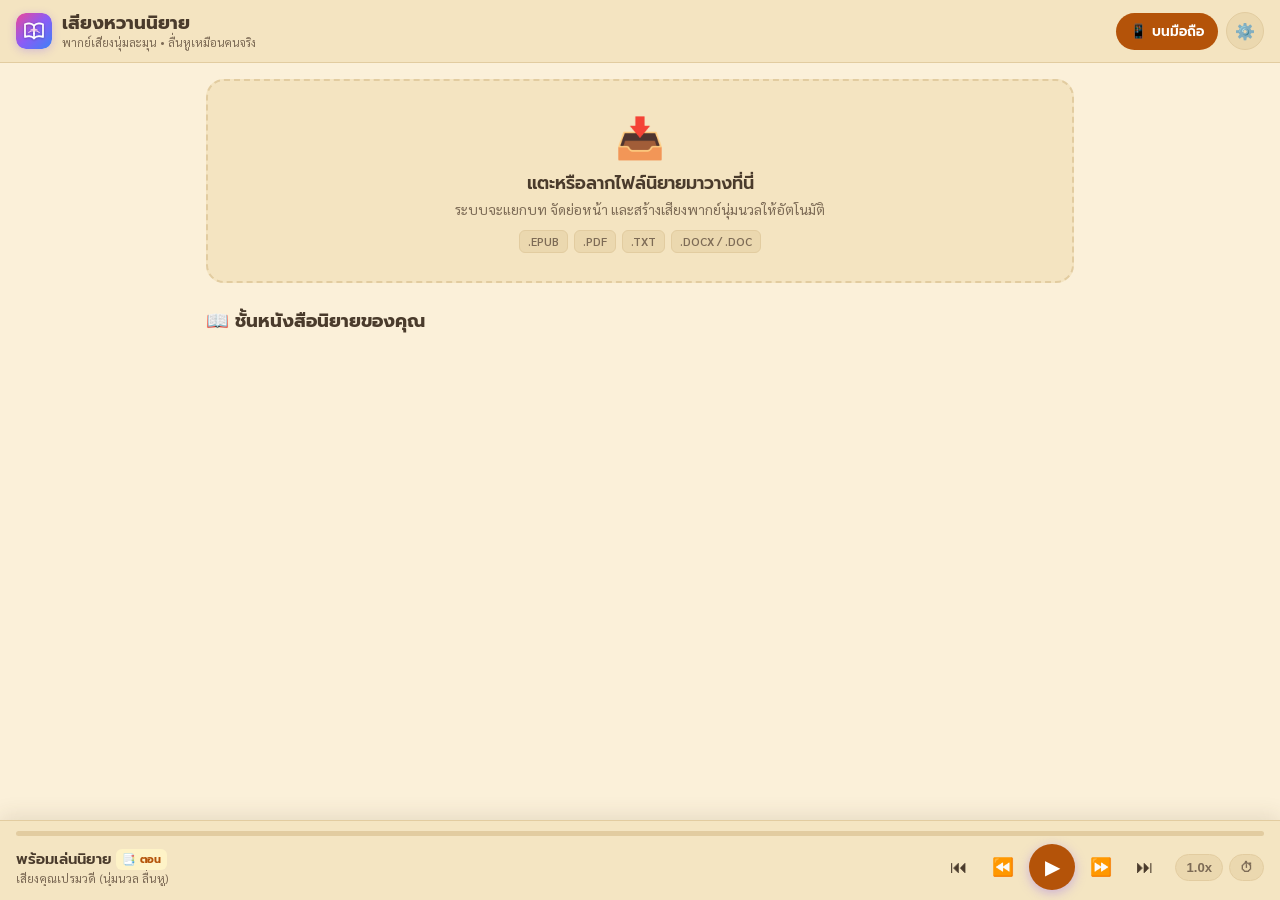
==== commit e4f1ed0d: "Add backward and forward chapter buttons in sticky top header and bottom player" ====
--- a/FOR_GITHUB_UPLOAD/static/index.html
+++ b/FOR_GITHUB_UPLOAD/static/index.html
@@ -14,7 +14,7 @@
   <link rel="apple-touch-icon" href="/static/icons/icon.svg">
   <link rel="icon" type="image/svg+xml" href="/static/icons/icon.svg">
 
-  <link rel="stylesheet" href="/static/css/style.css?v=9">
+  <link rel="stylesheet" href="/static/css/style.css?v=10">
 </head>
 <body class="theme-sepia">
 
@@ -34,8 +34,14 @@
     </div>
 
     <div class="header-actions">
+      <button id="btn-header-prev-ch" class="btn-icon" style="display: none;" title="ตอนก่อนหน้า (⏮)">
+        ⏮
+      </button>
       <button id="btn-chapters" class="btn-icon" style="display: none;" title="สารบัญตอน">
         📑
+      </button>
+      <button id="btn-header-next-ch" class="btn-icon" style="display: none;" title="ตอนถัดไป (⏭)">
+        ⏭
       </button>
       <button id="btn-mobile" class="btn-pill" title="เปิดบน iPhone/Android">
         📱 บนมือถือ
@@ -142,18 +148,16 @@
       </div>
 
       <div class="player-buttons">
+        <button id="btn-player-prev-ch" class="btn-player" title="ตอนก่อนหน้า (⏮)">⏮</button>
         <button id="btn-rewind" class="btn-player" title="ย้อน 15 วินาที / ย่อหน้าก่อน">⏪</button>
         <button id="btn-play" class="btn-play-large" title="เล่น / หยุด">
           <span id="btn-play-icon">▶</span>
         </button>
         <button id="btn-forward" class="btn-player" title="ไปข้างหน้า 15 วินาที / ย่อหน้าถัดไป">⏩</button>
+        <button id="btn-player-next-ch" class="btn-player" title="ตอนถัดไป (⏭)">⏭</button>
       </div>
 
       <div style="display: flex; align-items: center; gap: 6px;">
-        <button id="btn-player-next-ch" class="player-options-btn" title="ข้ามไปตอนถัดไป" style="font-weight: 700; color: var(--primary);">
-          <span class="btn-text-full">ตอนถัดไป ⏭</span>
-          <span class="btn-text-short">⏭ ตอน</span>
-        </button>
         <button id="btn-speed" class="player-options-btn" title="ปรับความเร็วเสียงอ่าน">1.0x</button>
         <button id="btn-timer" class="player-options-btn" title="ตั้งเวลาปิด">⏱</button>
       </div>
@@ -290,6 +294,6 @@
 
   </div>
 
-  <script src="/static/js/app.js?v=9"></script>
+  <script src="/static/js/app.js?v=10"></script>
 </body>
 </html>
--- a/static/css/style.css
+++ b/static/css/style.css
@@ -1021,4 +1021,24 @@
     line-height: 1.75;
     padding: 8px 10px;
   }
-}
+  .player-buttons {
+    gap: 4px;
+  }
+  .btn-player {
+    width: 32px;
+    height: 32px;
+    font-size: 1rem;
+  }
+  .btn-play-large {
+    width: 42px;
+    height: 42px;
+    font-size: 1.15rem;
+  }
+  .player-options-btn {
+    padding: 5px 8px;
+    font-size: 0.78rem;
+  }
+  .header-actions {
+    gap: 4px;
+  }
+}
